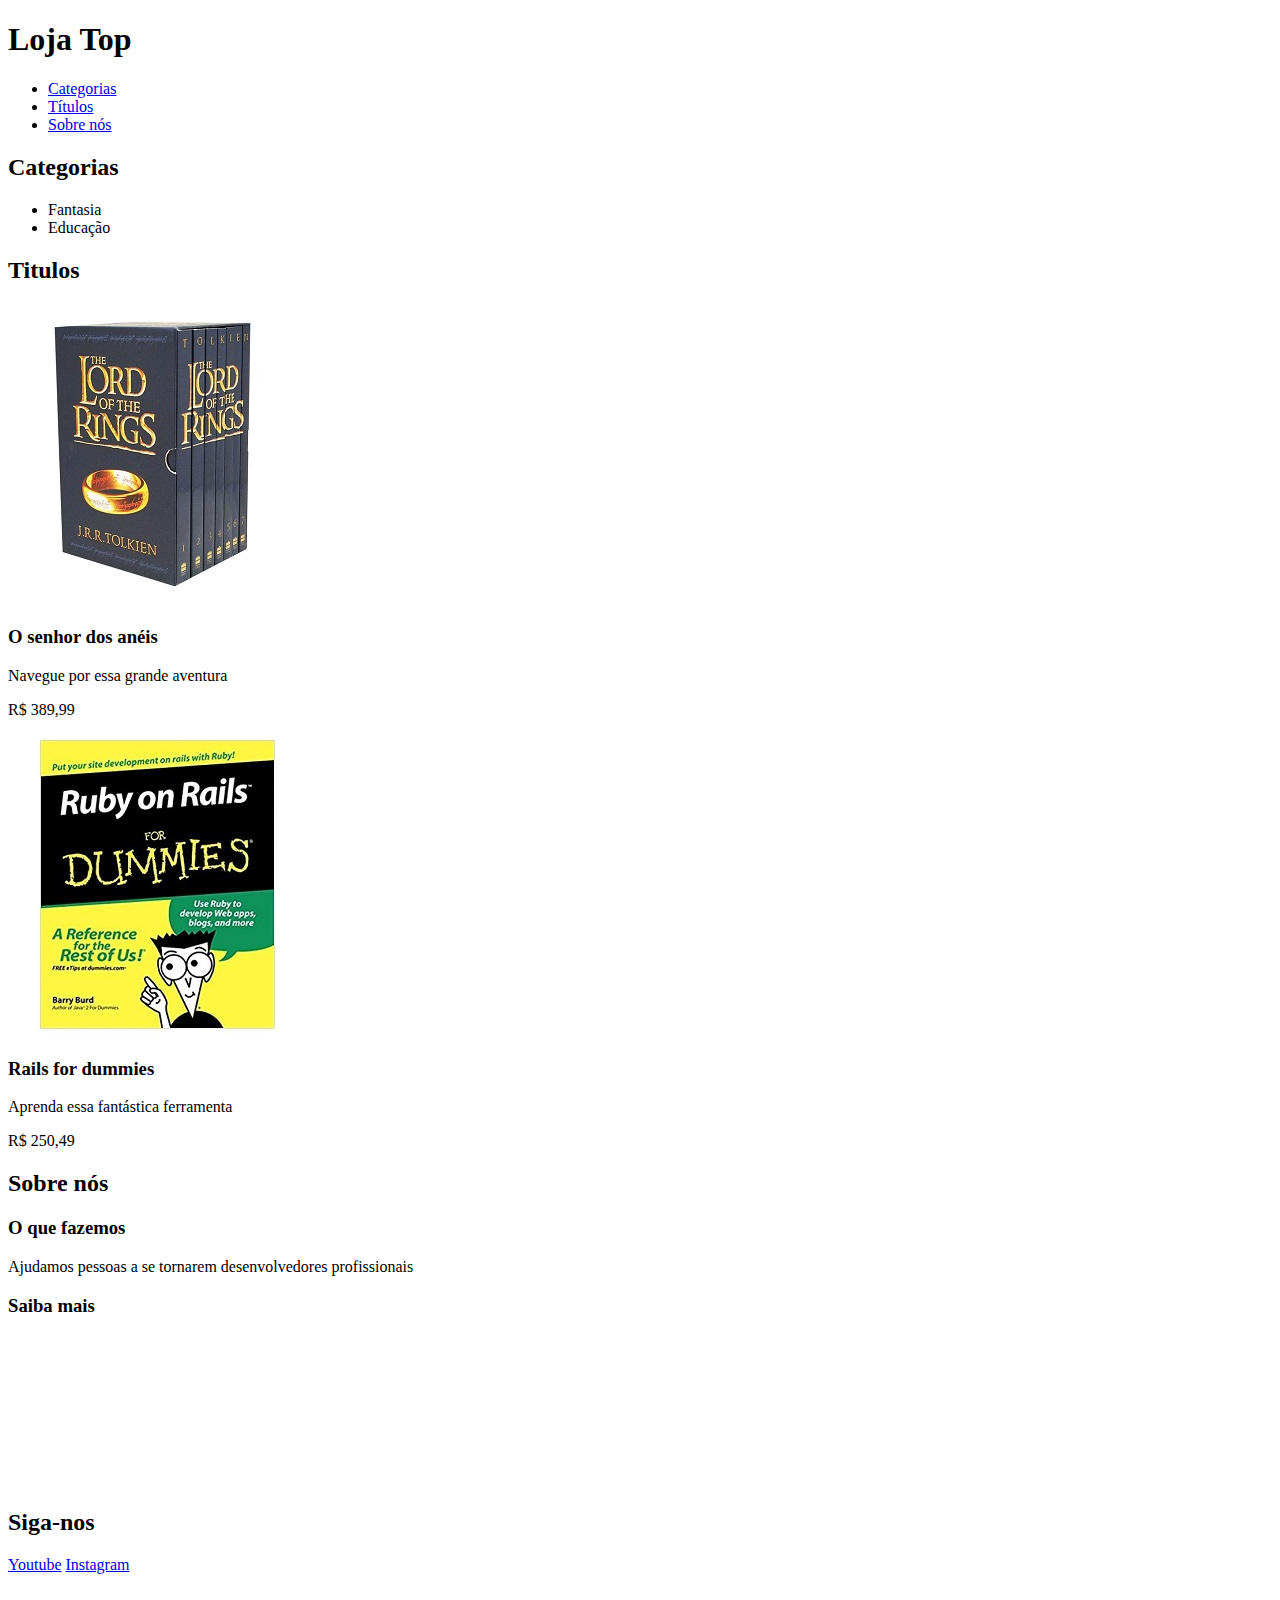
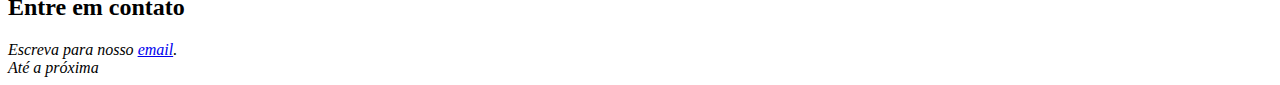
==== aulas-primeiras-tags/index.html @ 7f4f18b6 "HTML primeiras tags" ====
<!DOCTYPE html>
<html lang="en">

<head>
    <meta charset="UTF-8">
    <meta http-equiv="X-UA-Compatible" content="IE=edge">
    <meta name="viewport" content="width=device-width, initial-scale=1.0">
    <title>Loja Top</title>
</head>

<body>
    <header>
        <nav>
            <h1>Loja Top</h1>
            <ul>
                <li><a href="#categories">Categorias</a> </li>
                <li><a href="#titles">Títulos</a> </li>
                <li><a href="#about">Sobre nós</a> </li>
            </ul>
        </nav>
    </header>
    
    <main>
        <section id="categories">
            <h2 >Categorias</h2>
            <ul>
                <li>Fantasia</li>
                <li>Educação</li>
            </ul>
        </section>
        <section id="titles">
            <h2 >Titulos</h2>

            <div>
                <img src="img/book1.jpg" alt="O Senhor dos aneis">
                <div>
                    <h3>O senhor dos anéis</h3>
                    <p>Navegue por essa grande aventura</p>
                    <p><span>R$</span> 389,99 </p>
                </div>                
            </div>
            <div>
                <img src="img/book2.jpg" alt="Rails for dummies">
                <div>
                    <h3>Rails for dummies</h3>
                    <p>Aprenda essa fantástica ferramenta</p>
                    <p><span>R$</span> 250,49</p>
                </div>               
            </div>        
                    
        </section>
        <section id="about">
            <h2 >Sobre nós</h2>
            <h3>O que fazemos</h3>
            <p>Ajudamos pessoas a se tornarem desenvolvedores profissionais</p>
            <h3>Saiba mais</h3>
            <iframe width="" height="" src="https://www.youtube.com/embed/6PBJUxIiRBI" title="O que estudar para ser programador"
                frameborder="0" allow="accelerometer; autoplay; clipboard-write; encrypted-media; gyroscope; picture-in-picture"
                allowfullscreen>
            </iframe>            
        </section>
    </main>
    
    
    <footer>
        <div>
            <div>
                <h2>Siga-nos</h2>
                <a href="https://youtube.com/devsuperior">Youtube</a>
                <a href="http://instagram.com/devsuperior.ig">Instagram</a>
            </div>
            <div>
                <h2>Entre em contato</h2>
                <address>
                    Escreva para nosso <a href="maito:contato@devsuperior.com.br">email</a>.<br>Até a próxima
                </address>
            </div>
        </div>              
          
    </footer>   
    
</body>

</html>
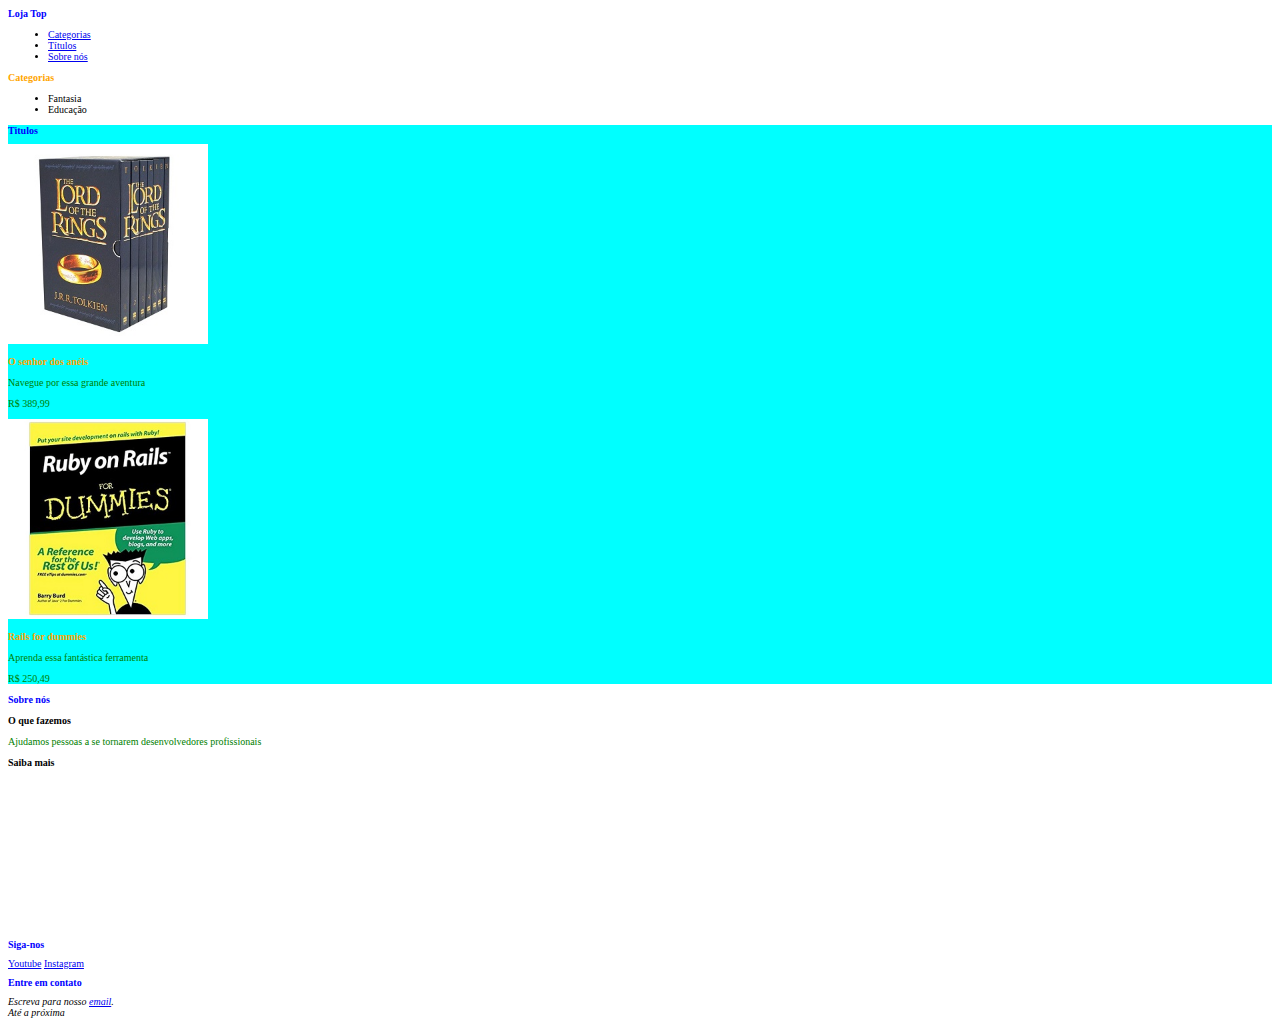
==== commit 447d532d: "Seletores CSS" ====
--- a/aulas-primeiras-tags/index.html
+++ b/aulas-primeiras-tags/index.html
@@ -7,6 +7,9 @@
     <meta http-equiv="X-UA-Compatible" content="IE=edge">
     <meta name="viewport" content="width=device-width, initial-scale=1.0">
     <title>Loja Top</title>
+
+<link rel="stylesheet" href="css/styles.css">
+
 </head>
 
 <body>
@@ -23,7 +26,7 @@
     
     <main>
         <section id="categories">
-            <h2 >Categorias</h2>
+            <h2 class="cor-laranja">Categorias</h2>
             <ul>
                 <li>Fantasia</li>
                 <li>Educação</li>
@@ -32,18 +35,18 @@
         <section id="titles">
             <h2 >Titulos</h2>
 
-            <div>
+            <div class="card">
                 <img src="img/book1.jpg" alt="O Senhor dos aneis">
                 <div>
-                    <h3>O senhor dos anéis</h3>
+                    <h3 class="cor-laranja">O senhor dos anéis</h3>
                     <p>Navegue por essa grande aventura</p>
                     <p><span>R$</span> 389,99 </p>
                 </div>                
             </div>
-            <div>
+            <div class="card">
                 <img src="img/book2.jpg" alt="Rails for dummies">
                 <div>
-                    <h3>Rails for dummies</h3>
+                    <h3 class="cor-laranja">Rails for dummies</h3>
                     <p>Aprenda essa fantástica ferramenta</p>
                     <p><span>R$</span> 250,49</p>
                 </div>               
--- a/aulas-primeiras-tags/css/styles.css
+++ b/aulas-primeiras-tags/css/styles.css
@@ -0,0 +1,34 @@
+* {
+    font-size: 10px;
+}
+
+
+h1, h2 {
+    color: blue;
+}
+
+h1:hover{
+    color: aqua;
+    cursor: pointer;
+}
+
+p {
+    color: green;
+}
+
+.cor-laranja {
+    color: orange;
+}
+
+.cor-laranja:hover{
+    color:blanchedalmond;   
+}
+
+#titles {
+    background-color: aqua;
+}
+
+.card img {
+    width: 200px;
+    height: 200px;
+}